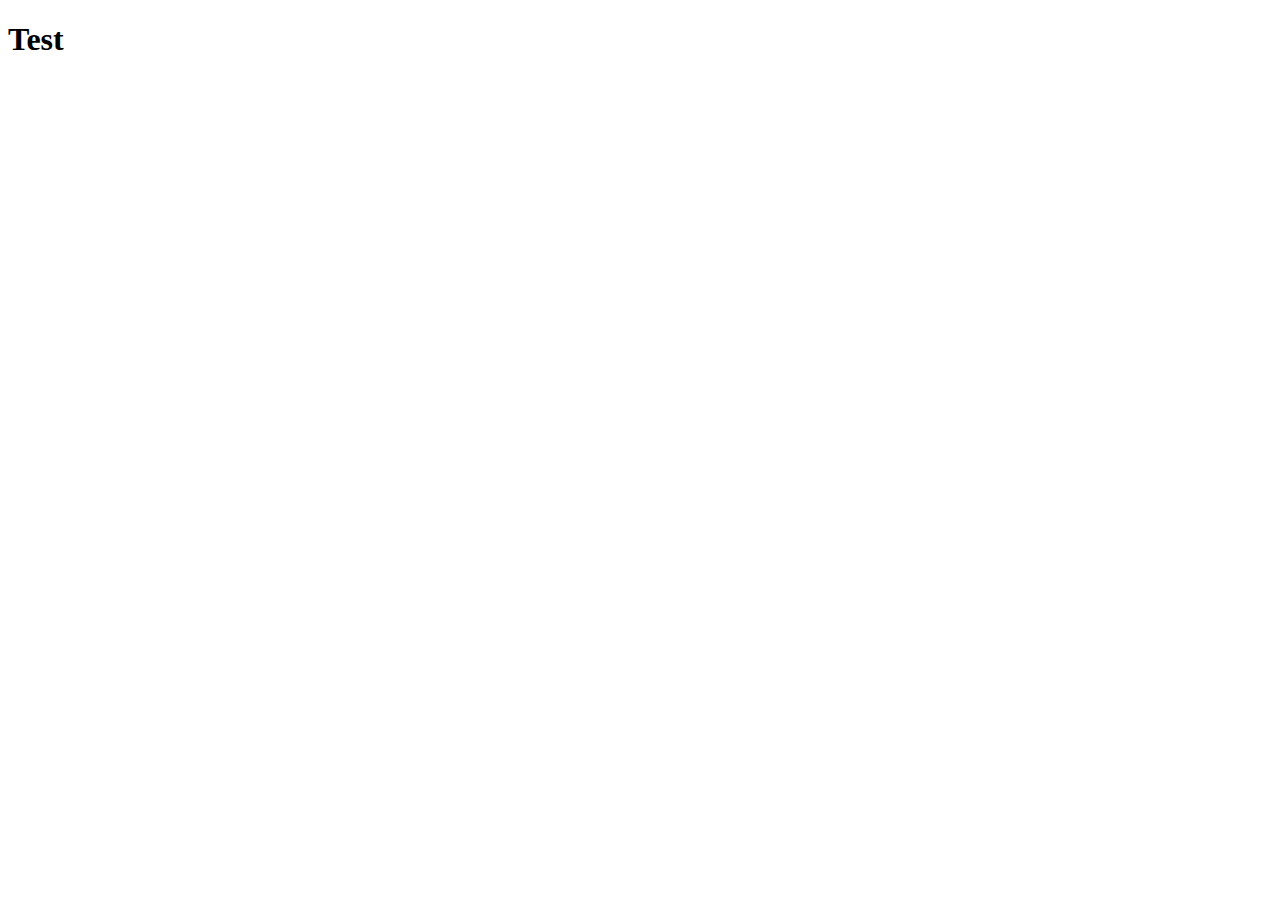
==== Code/index.html @ 26781810 "Folder toegevoegd" ====
<!DOCTYPE html>
<html lang="en">
<head>
    <link rel="stylesheet" href="Style.css">
    <meta charset="UTF-8">
    <meta name="viewport" content="width=device-width, initial-scale=1.0">   
</head>
<body>
    <h1>Test</h1>
    <p></p>

</body>
</html>
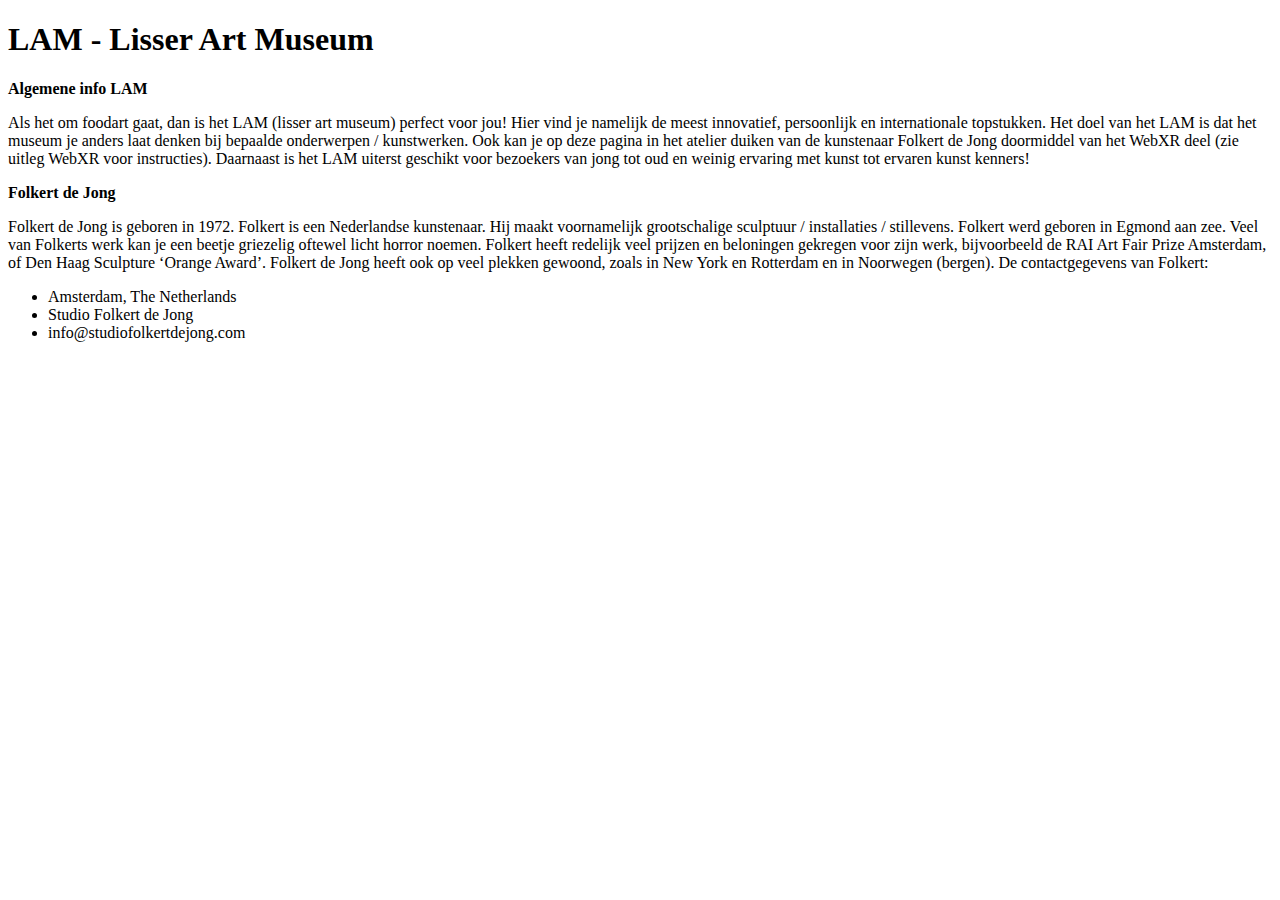
==== commit 464e6243: "Begin aan simpele hoofdpagina voor sprint 1" ====
--- a/Code/index.html
+++ b/Code/index.html
@@ -6,8 +6,37 @@
     <meta name="viewport" content="width=device-width, initial-scale=1.0">   
 </head>
 <body>
-    <h1>Test</h1>
-    <p></p>
-
+    <h1>LAM - Lisser Art Museum</h1>
+    <div id="info">
+    <p><strong>Algemene info LAM</strong></p>
+    <p1>
+        Als het om foodart gaat, dan is het LAM (lisser art museum) perfect voor jou! Hier vind je
+        namelijk de meest innovatief, persoonlijk en internationale topstukken. Het doel van het
+        LAM is dat het museum je anders laat denken bij bepaalde onderwerpen / kunstwerken.
+        Ook kan je op deze pagina in het atelier duiken van de kunstenaar Folkert de Jong
+        doormiddel van het WebXR deel (zie uitleg WebXR voor instructies). Daarnaast is het LAM
+        uiterst geschikt voor bezoekers van jong tot oud en weinig ervaring met kunst tot ervaren
+        kunst kenners!
+    </p1>
+    </div>
+    <div id="folkert">
+    <p><strong>Folkert de Jong</strong></p>
+    <p1>
+        Folkert de Jong is geboren in 1972. Folkert is een Nederlandse kunstenaar. Hij
+        maakt voornamelijk grootschalige sculptuur / installaties / stillevens. Folkert
+        werd geboren in Egmond aan zee. Veel van Folkerts werk kan je een beetje
+        griezelig oftewel licht horror noemen. Folkert heeft redelijk veel prijzen en
+        beloningen gekregen voor zijn werk, bijvoorbeeld de RAI Art Fair Prize
+        Amsterdam, of Den Haag Sculpture ‘Orange Award’. Folkert de Jong heeft ook
+        op veel plekken gewoond, zoals in New York en Rotterdam en in Noorwegen
+        (bergen). De contactgegevens van Folkert:
+    </p1>
+    <ul>
+        <li>Amsterdam, The Netherlands</li>
+        <li>Studio Folkert de Jong</li>
+        <li>info@studiofolkertdejong.com</li>
+    </ul>
+    </div>
+    
 </body>
 </html>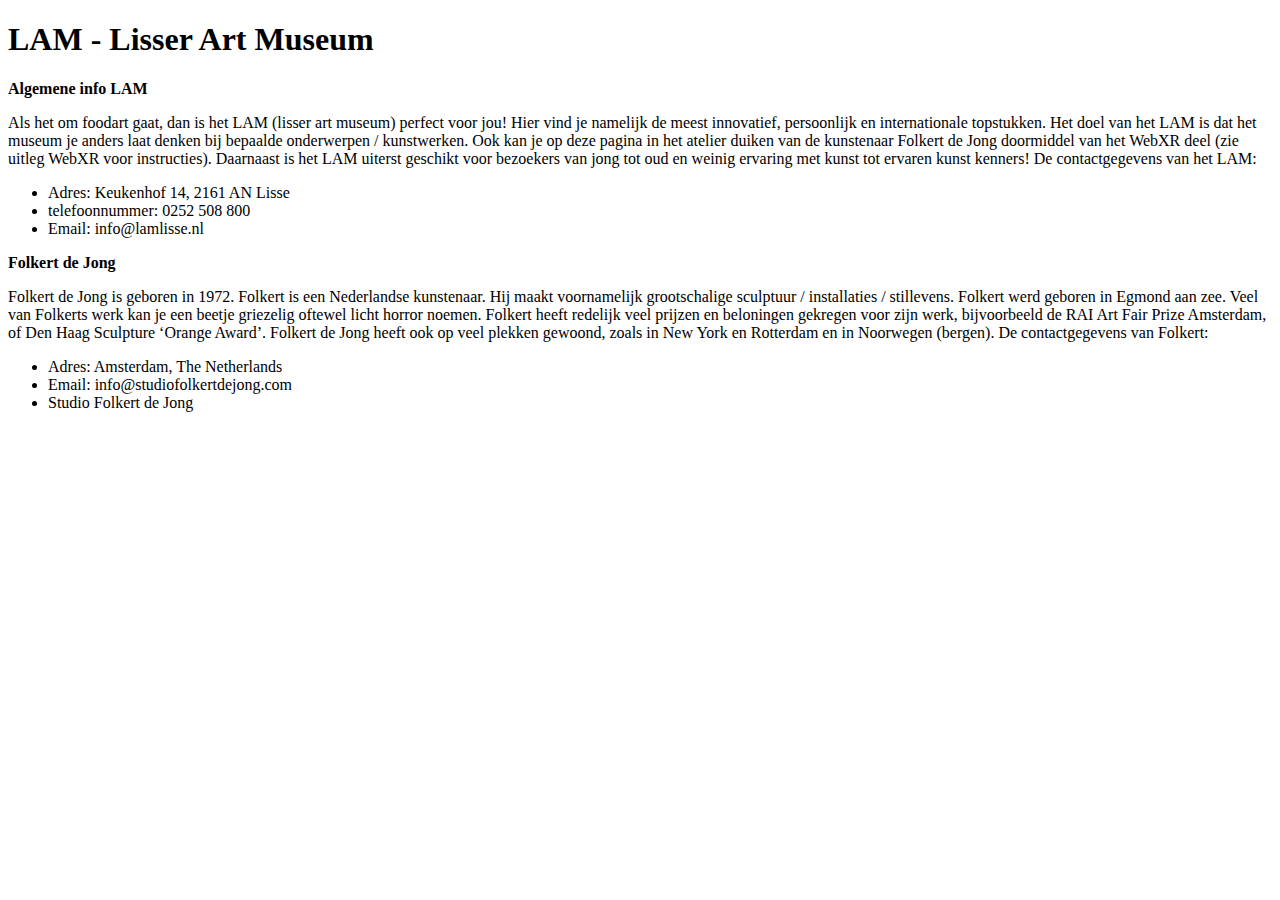
==== commit bd1dfeaa: "Verder aan hoofdpagina + wireframe van UDX les toegevoegd" ====
--- a/Code/index.html
+++ b/Code/index.html
@@ -16,8 +16,13 @@
         Ook kan je op deze pagina in het atelier duiken van de kunstenaar Folkert de Jong
         doormiddel van het WebXR deel (zie uitleg WebXR voor instructies). Daarnaast is het LAM
         uiterst geschikt voor bezoekers van jong tot oud en weinig ervaring met kunst tot ervaren
-        kunst kenners!
+        kunst kenners! De contactgegevens van het LAM:
     </p1>
+    <ul>
+        <li>Adres: Keukenhof 14, 2161 AN Lisse</li>
+        <li>telefoonnummer: 0252 508 800</li>
+        <li>Email: info@lamlisse.nl</li>
+    </ul>
     </div>
     <div id="folkert">
     <p><strong>Folkert de Jong</strong></p>
@@ -32,11 +37,12 @@
         (bergen). De contactgegevens van Folkert:
     </p1>
     <ul>
-        <li>Amsterdam, The Netherlands</li>
+        <li>Adres: Amsterdam, The Netherlands</li>
+        <li>Email: info@studiofolkertdejong.com</li>
         <li>Studio Folkert de Jong</li>
-        <li>info@studiofolkertdejong.com</li>
     </ul>
     </div>
+
     
 </body>
 </html>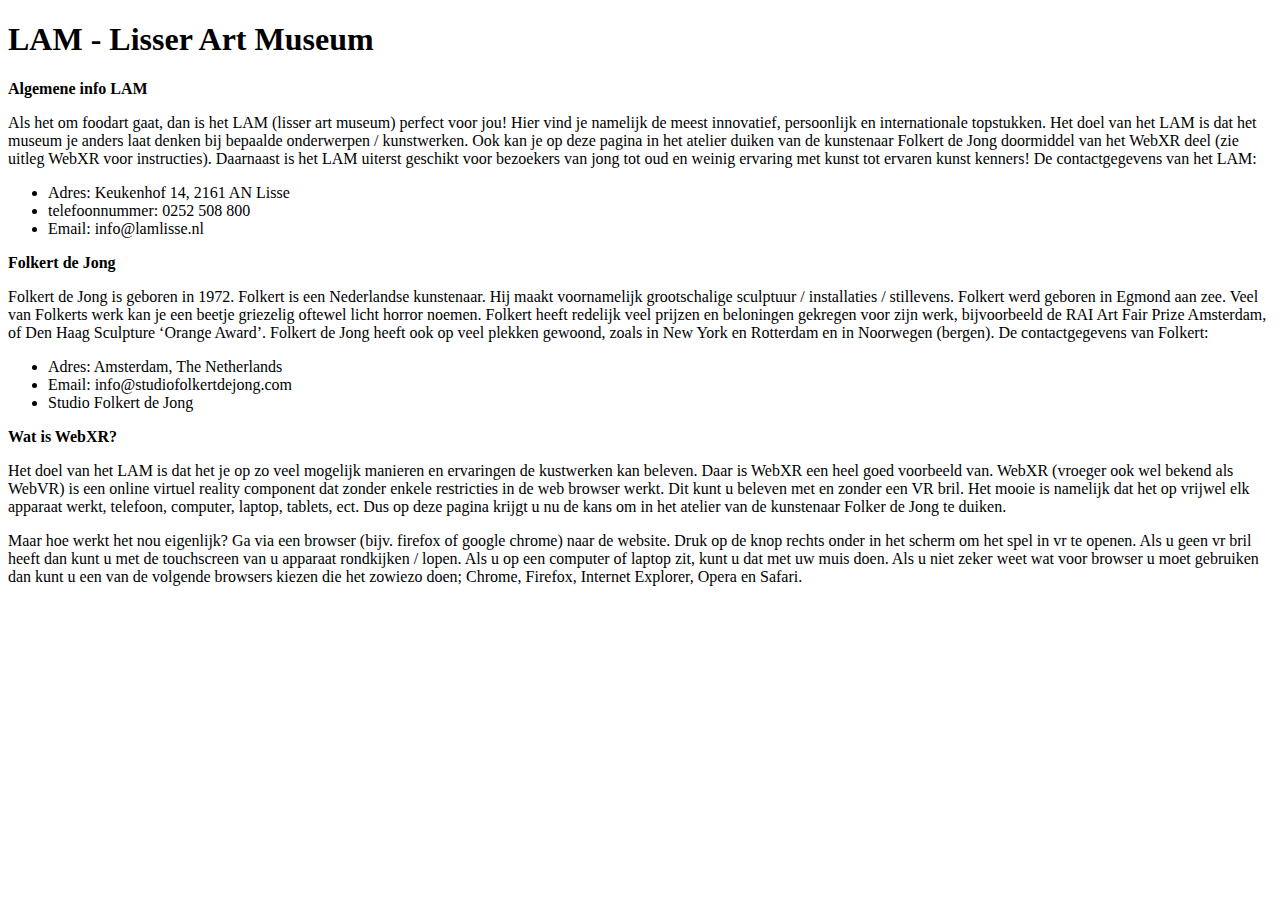
==== commit 32072c13: "Hoofdpagina uitleg webxr toegevoegd" ====
--- a/Code/index.html
+++ b/Code/index.html
@@ -42,6 +42,20 @@
         <li>Studio Folkert de Jong</li>
     </ul>
     </div>
+    <div id="infoXR">
+        <p><strong>Wat is WebXR?</strong></p>
+        <p1>
+            Het doel van het LAM is dat het je op zo veel mogelijk manieren en ervaringen de kustwerken kan beleven. Daar is WebXR een heel goed voorbeeld van.
+            WebXR (vroeger ook wel bekend als WebVR) is een online virtuel reality component dat zonder enkele restricties in de web browser werkt. Dit kunt u beleven met en
+            zonder een VR bril. Het mooie is namelijk dat het op vrijwel elk apparaat werkt, telefoon, computer, laptop, tablets, ect. Dus op deze pagina krijgt u nu de kans
+            om in het atelier van de kunstenaar Folker de Jong te duiken.
+        </p1>
+        <p>
+            Maar hoe werkt het nou eigenlijk? Ga via een browser (bijv. firefox of google chrome) naar de website. Druk op de knop rechts onder in het scherm om het spel in vr te
+            openen. Als u geen vr bril heeft dan kunt u met de touchscreen van u apparaat rondkijken / lopen. Als u op een computer of laptop zit, kunt u dat met uw muis doen.
+            Als u niet zeker weet wat voor browser u moet gebruiken dan kunt u een van de volgende browsers kiezen die het zowiezo doen; Chrome, Firefox, Internet Explorer, Opera en Safari.
+        </p>
+    </div>
 
     
 </body>
